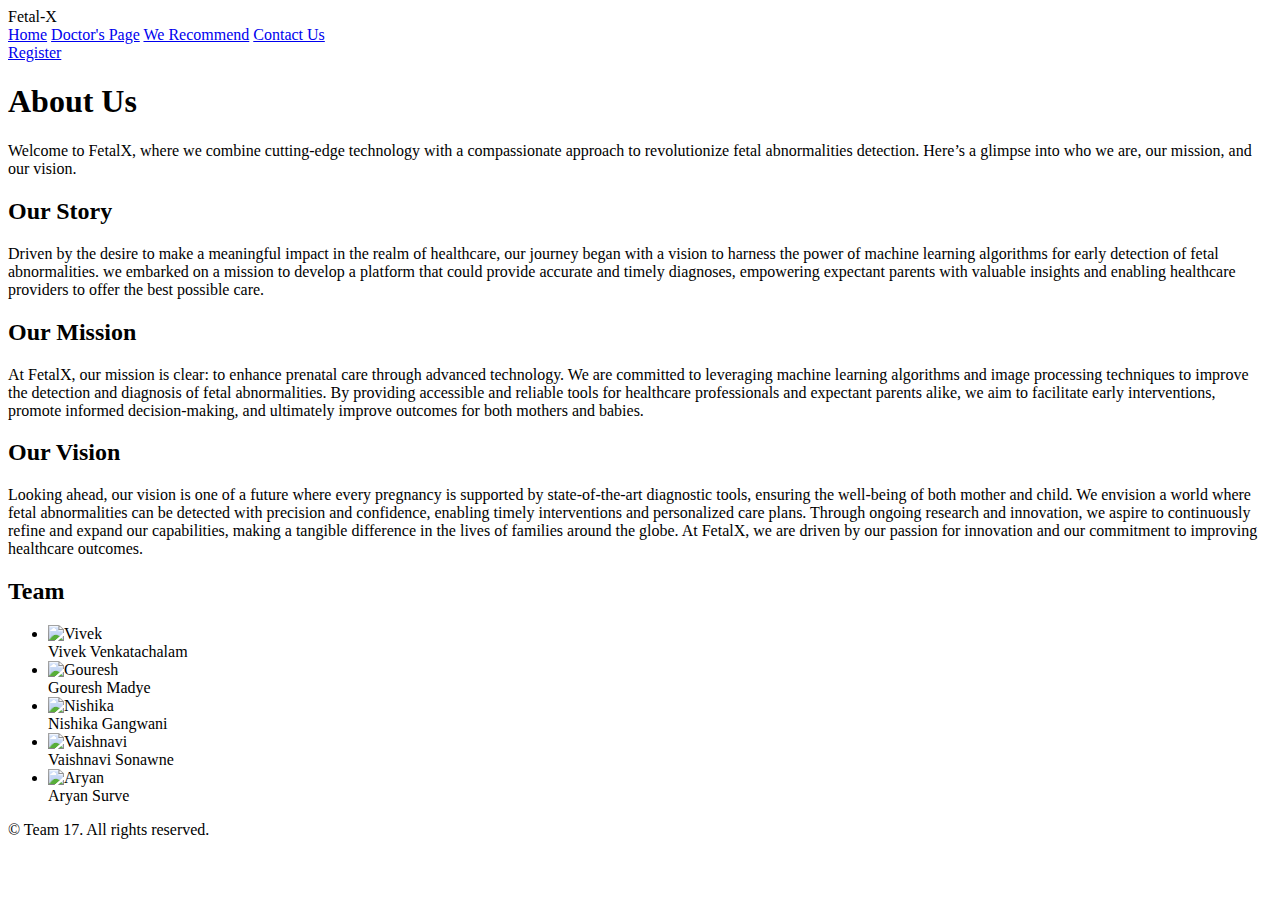
==== About.html @ 80edd508 "Done" ====
<!DOCTYPE html>
<html lang="en">
<head>
    <meta charset="UTF-8">
    <meta name="viewport" content="width=device-width, initial-scale=1.0">
    <link rel="stylesheet" href="/Group17/styles/styleAbout.css">
    <title>About Us</title>
</head>
<body>
    
    <nav>
        <div class="logo">
            Fetal-X
        </div>
         <div class="menu">
            <a href="/Group17/index.html">Home</a>
            <a href="/Group17/indexDoctor.html">Doctor's Page</a>
            <a href="/Group17/indexWe.html">We Recommend</a>
            <a href="/Group17/indexContact.html">Contact Us</a>
         </div>
         <div class="Register">
            <a href="http://152.67.9.127:5000/">Register</a>
         </div>
    </nav>
    <header>
        <h1>About Us</h1>
    </header>

    <section>
        <p>
            Welcome to FetalX, where we combine cutting-edge technology with a compassionate approach to revolutionize fetal
            abnormalities detection. Here’s a glimpse into who we are, our mission, and our vision.
        </p>
        <h2>Our Story</h2>
        <p>Driven by the desire to make a meaningful impact in the realm of healthcare, our journey began with a vision to
            harness the power of machine learning algorithms for early detection of fetal abnormalities. we embarked on a
            mission to develop a platform that could provide accurate and timely diagnoses, empowering expectant parents with
            valuable insights and enabling healthcare providers to offer the best possible care.
        </p>

        <h2>Our Mission</h2>
        <p>At FetalX, our mission is clear: to enhance prenatal care through advanced technology. We are committed to leveraging
            machine learning algorithms and image processing techniques to improve the detection and diagnosis of fetal
            abnormalities. By providing accessible and reliable tools for healthcare professionals and expectant parents alike,
            we aim to facilitate early interventions, promote informed decision-making, and ultimately improve outcomes for both
            mothers and babies.</p>

        <h2>Our Vision</h2>
        <p>Looking ahead, our vision is one of a future where every pregnancy is supported by state-of-the-art diagnostic tools,
            ensuring the well-being of both mother and child. We envision a world where fetal abnormalities can be detected with
            precision and confidence, enabling timely interventions and personalized care plans. Through ongoing research and
            innovation, we aspire to continuously refine and expand our capabilities, making a tangible difference in the lives
            of families around the globe.
        
            At FetalX, we are driven by our passion for innovation and our commitment to improving healthcare outcomes.</p>

        <h2>Team</h2>
        <ul>
            <li><img src="/Group17/Images/AboutUs/Vivek.jpg" alt="Vivek"><br>Vivek Venkatachalam</li>
            <li><img src="/Group17/Images/AboutUs/Gouresh.jpg" alt="Gouresh"><br>Gouresh Madye</li>
            <li><img src="/Group17/Images/AboutUs/Nishika.jpg" alt="Nishika"><br>Nishika Gangwani</li>
            <li><img src="/Group17/Images/AboutUs/Vaishnavi.jpg" alt="Vaishnavi"><br>Vaishnavi Sonawne</li>
            <li><img src="/Group17/Images/AboutUs/Aryan.jpeg" alt="Aryan"><br>Aryan Surve</li>
        </ul>
    </section>

    <footer>
        &copy; Team 17. All rights reserved.
    </footer>

</body>

</html>
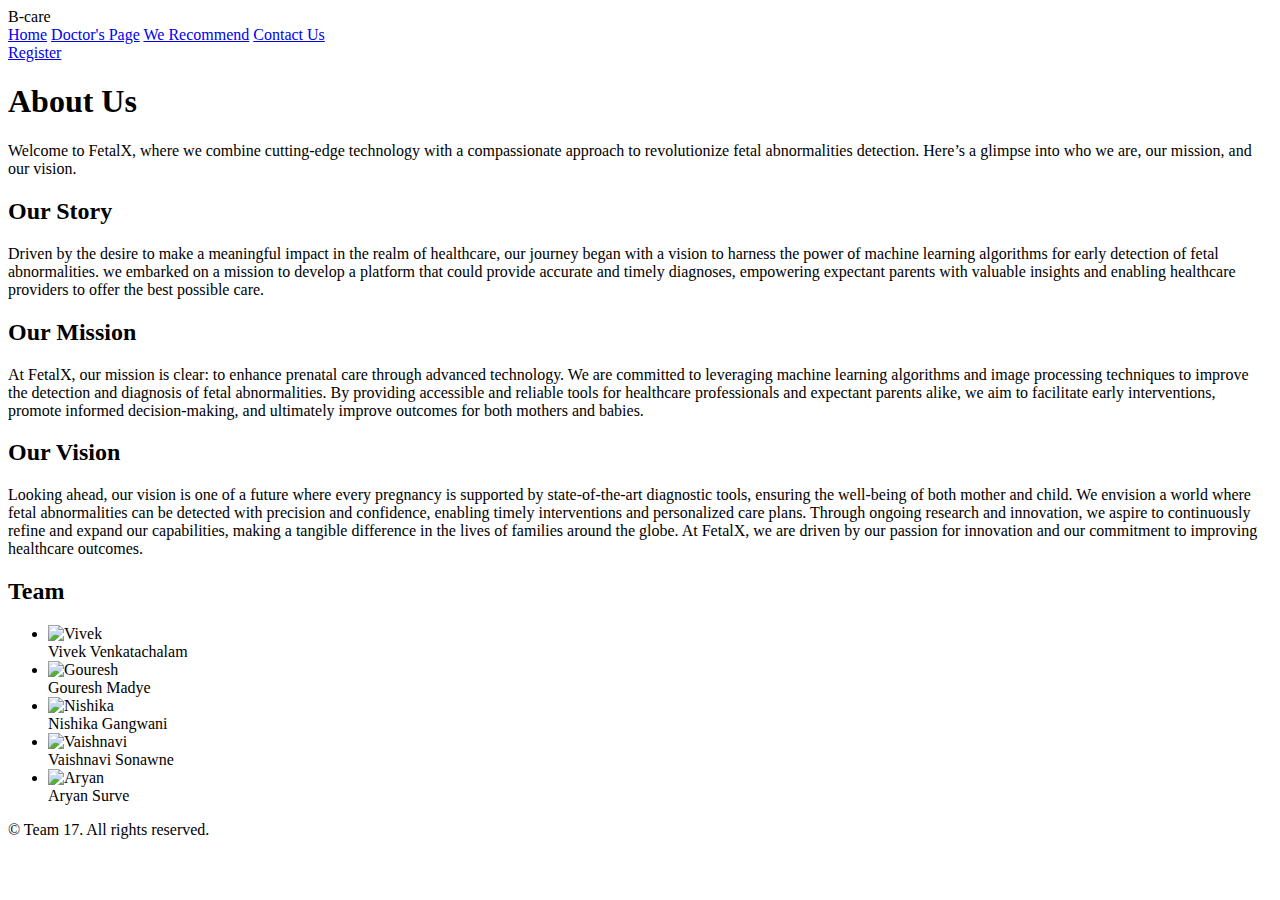
==== commit bb2901b9: "Name changes" ====
--- a/About.html
+++ b/About.html
@@ -10,7 +10,7 @@
     
     <nav>
         <div class="logo">
-            Fetal-X
+            B-care
         </div>
          <div class="menu">
             <a href="/Group17/index.html">Home</a>
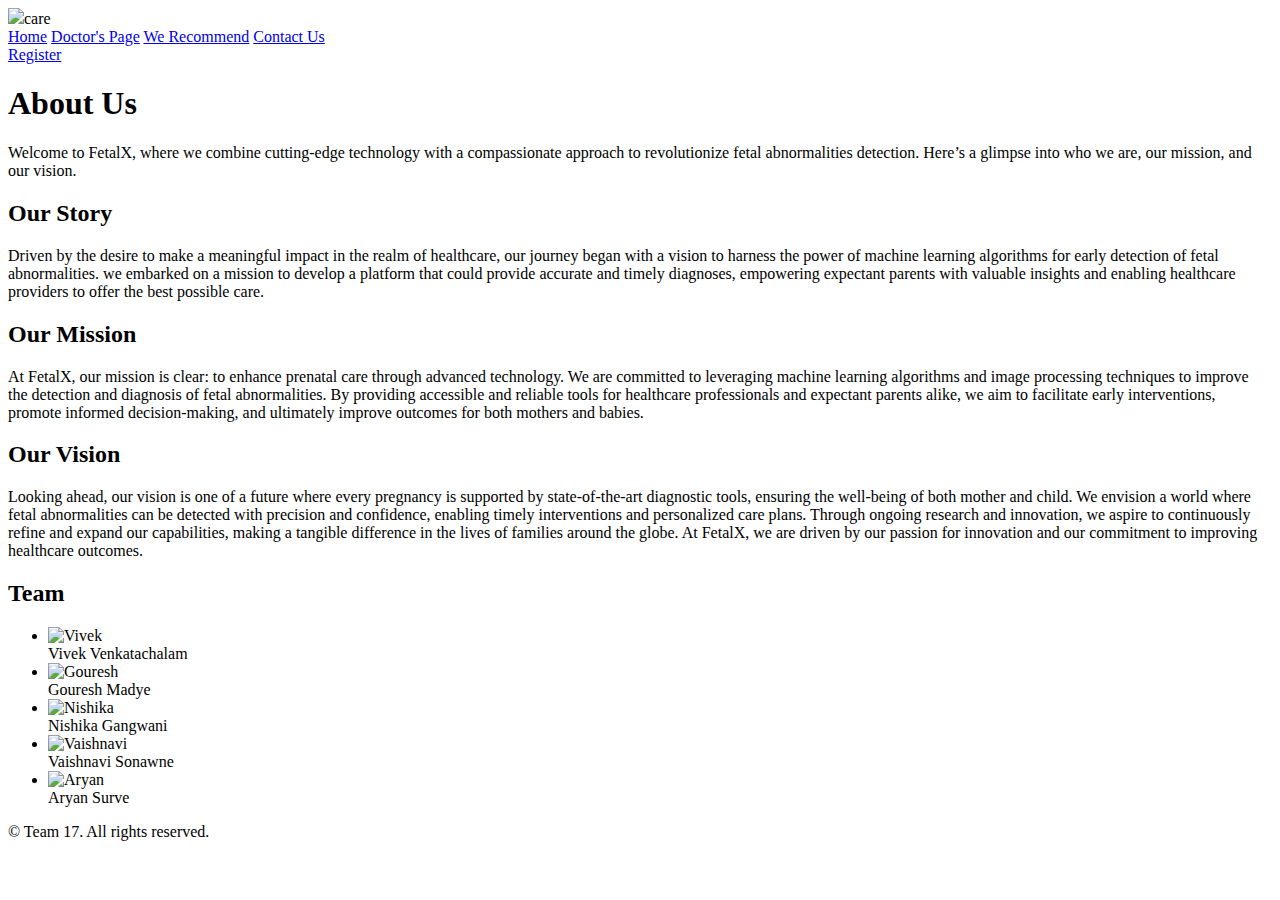
==== commit 36b4ca1f: "Logo done" ====
--- a/About.html
+++ b/About.html
@@ -10,7 +10,7 @@
     
     <nav>
         <div class="logo">
-            B-care
+            <img src="/Group17/Images/Logo.png">care
         </div>
          <div class="menu">
             <a href="/Group17/index.html">Home</a>
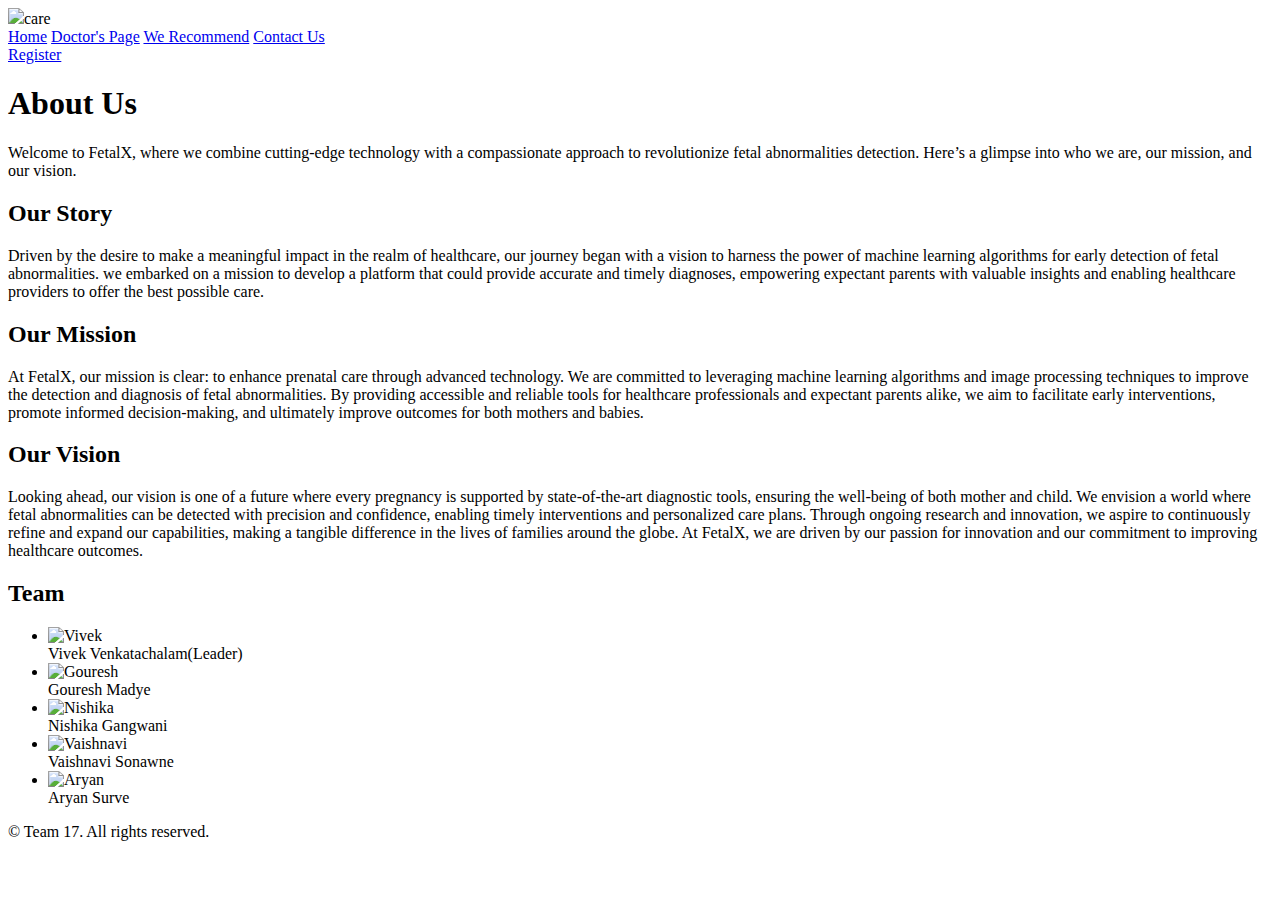
==== commit 1c34eec5: "yes" ====
--- a/About.html
+++ b/About.html
@@ -14,9 +14,9 @@
         </div>
          <div class="menu">
             <a href="/Group17/index.html">Home</a>
-            <a href="/Group17/indexDoctor.html">Doctor's Page</a>
-            <a href="/Group17/indexWe.html">We Recommend</a>
-            <a href="/Group17/indexContact.html">Contact Us</a>
+            <a href="/Group17/Doctor.html">Doctor's Page</a>
+            <a href="/Group17/Werecommend.html">We Recommend</a>
+            <a href="/Group17/ontact.html">Contact Us</a>
          </div>
          <div class="Register">
             <a href="http://152.67.9.127:5000/">Register</a>
@@ -56,7 +56,7 @@
 
         <h2>Team</h2>
         <ul>
-            <li><img src="/Group17/Images/AboutUs/Vivek.jpg" alt="Vivek"><br>Vivek Venkatachalam</li>
+            <li><img src="/Group17/Images/AboutUs/Vivek.jpg" alt="Vivek"><br>Vivek Venkatachalam(Leader)</li>
             <li><img src="/Group17/Images/AboutUs/Gouresh.jpg" alt="Gouresh"><br>Gouresh Madye</li>
             <li><img src="/Group17/Images/AboutUs/Nishika.jpg" alt="Nishika"><br>Nishika Gangwani</li>
             <li><img src="/Group17/Images/AboutUs/Vaishnavi.jpg" alt="Vaishnavi"><br>Vaishnavi Sonawne</li>
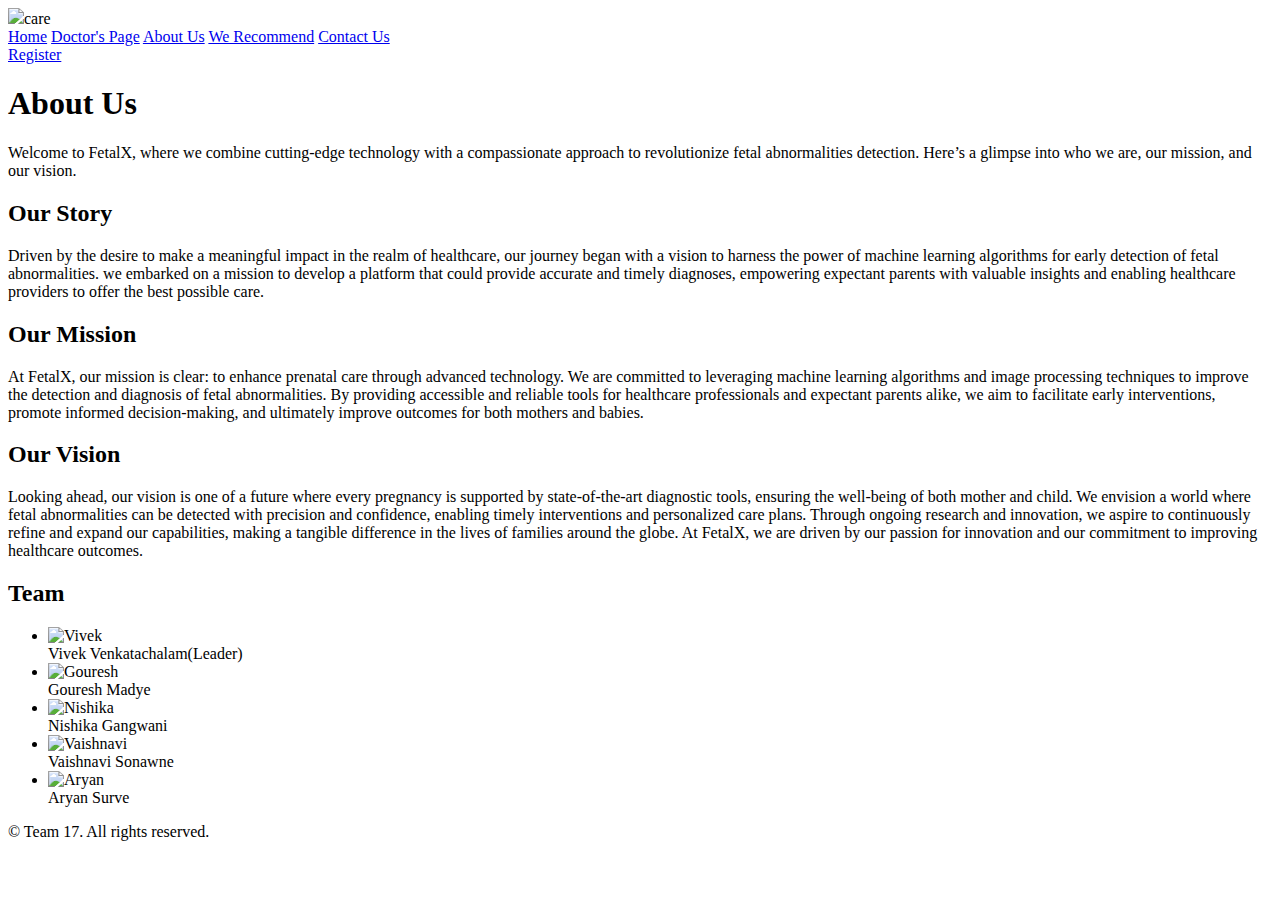
==== commit b7181498: "Update About.html" ====
--- a/About.html
+++ b/About.html
@@ -3,21 +3,22 @@
 <head>
     <meta charset="UTF-8">
     <meta name="viewport" content="width=device-width, initial-scale=1.0">
-    <link rel="stylesheet" href="/Group17/styles/styleAbout.css">
-    <title>About Us</title>
+    <link href="../Bcare/styles/styleAbout.css" rel=" stylesheet">
+    <title>About-Us</title>
 </head>
 <body>
-    
-    <nav>
-        <div class="logo">
-            <img src="/Group17/Images/Logo.png">care
-        </div>
-         <div class="menu">
-            <a href="/Group17/index.html">Home</a>
-            <a href="/Group17/Doctor.html">Doctor's Page</a>
-            <a href="/Group17/Werecommend.html">We Recommend</a>
-            <a href="/Group17/ontact.html">Contact Us</a>
-         </div>
+    <header>
+        <nav>
+            <div class="logo">
+                <img src="../Bcare/Images/Logo.png">care
+            </div>
+             <div class="menu">
+                <a href="./index.html">Home</a>
+                <a href="./Doctor.html">Doctor's Page</a>
+                <a href="./About.html">About Us</a>
+                <a href="./Werecommend.html">We Recommend</a>
+                <a href="./Contact.html">Contact Us</a>
+             </div>
          <div class="Register">
             <a href="http://152.67.9.127:5000/">Register</a>
          </div>
@@ -56,7 +57,7 @@
 
         <h2>Team</h2>
         <ul>
-            <li><img src="/Group17/Images/AboutUs/Vivek.jpg" alt="Vivek"><br>Vivek Venkatachalam(Leader)</li>
+            <li><img src="../Bcare/Images/AboutUs/Vivek.jpg" alt="Vivek"><br>Vivek Venkatachalam(Leader)</li>
             <li><img src="/Group17/Images/AboutUs/Gouresh.jpg" alt="Gouresh"><br>Gouresh Madye</li>
             <li><img src="/Group17/Images/AboutUs/Nishika.jpg" alt="Nishika"><br>Nishika Gangwani</li>
             <li><img src="/Group17/Images/AboutUs/Vaishnavi.jpg" alt="Vaishnavi"><br>Vaishnavi Sonawne</li>
@@ -70,4 +71,4 @@
 
 </body>
 
-</html>+</html>
